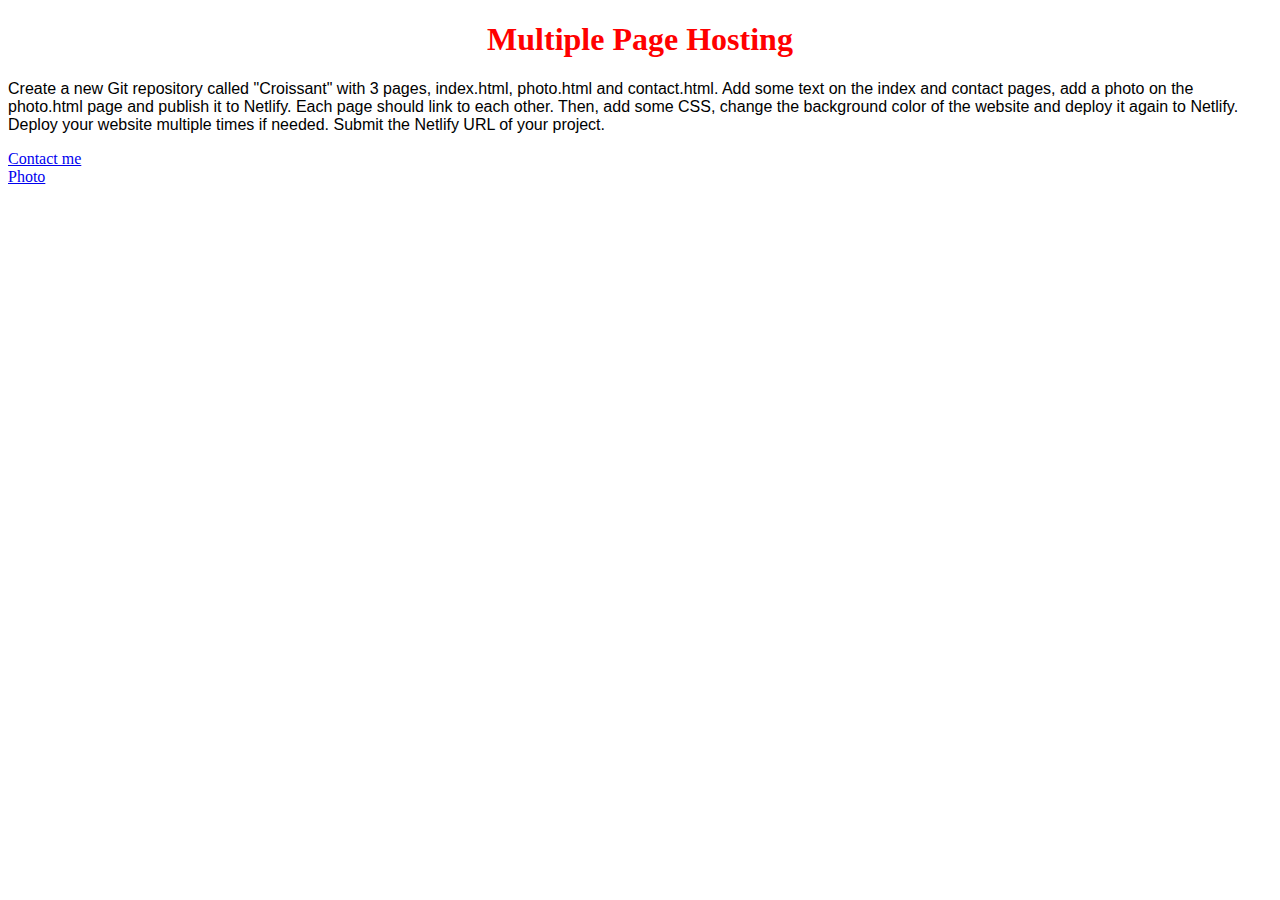
==== index.html @ d221702c "Created the initial file structure" ====
<!DOCTYPE html>
<html lang="en">

<head>
    <meta charset="UTF-8">
    <meta http-equiv="X-UA-Compatible" content="IE=edge">
    <meta name="viewport" content="width=device-width, initial-scale=1.0">
    <title>Hosting</title>
    <link rel="stylesheet" href="/css/styles.css" />
</head>

<body>
    <h1>Multiple Page Hosting</h1>
    <p>Create a new Git repository called "Croissant" with 3 pages, index.html, photo.html and contact.html. Add some
        text on
        the index and contact pages, add a photo on the photo.html page and publish it to Netlify. Each page should link
        to each
        other. Then, add some CSS, change the background color of the website and deploy it again to Netlify. Deploy
        your
        website multiple times if needed. Submit the Netlify URL of your project.</p>
    <a href="/contact.html">Contact me</a>
    <br>
    <a href="/photo.html">Photo</a>
</body>

</html>
---- css/styles.css ----
h1,
h2 {
    text-align: center;
    color: red;
}

p {
    font-size: 16px;
    font-family: Arial, Helvetica, sans-serif;
}

img.displayed {

    display: block;
    margin-left: auto;
    margin-right: auto;
    border: 5px solid red;
    width: 400px;
}
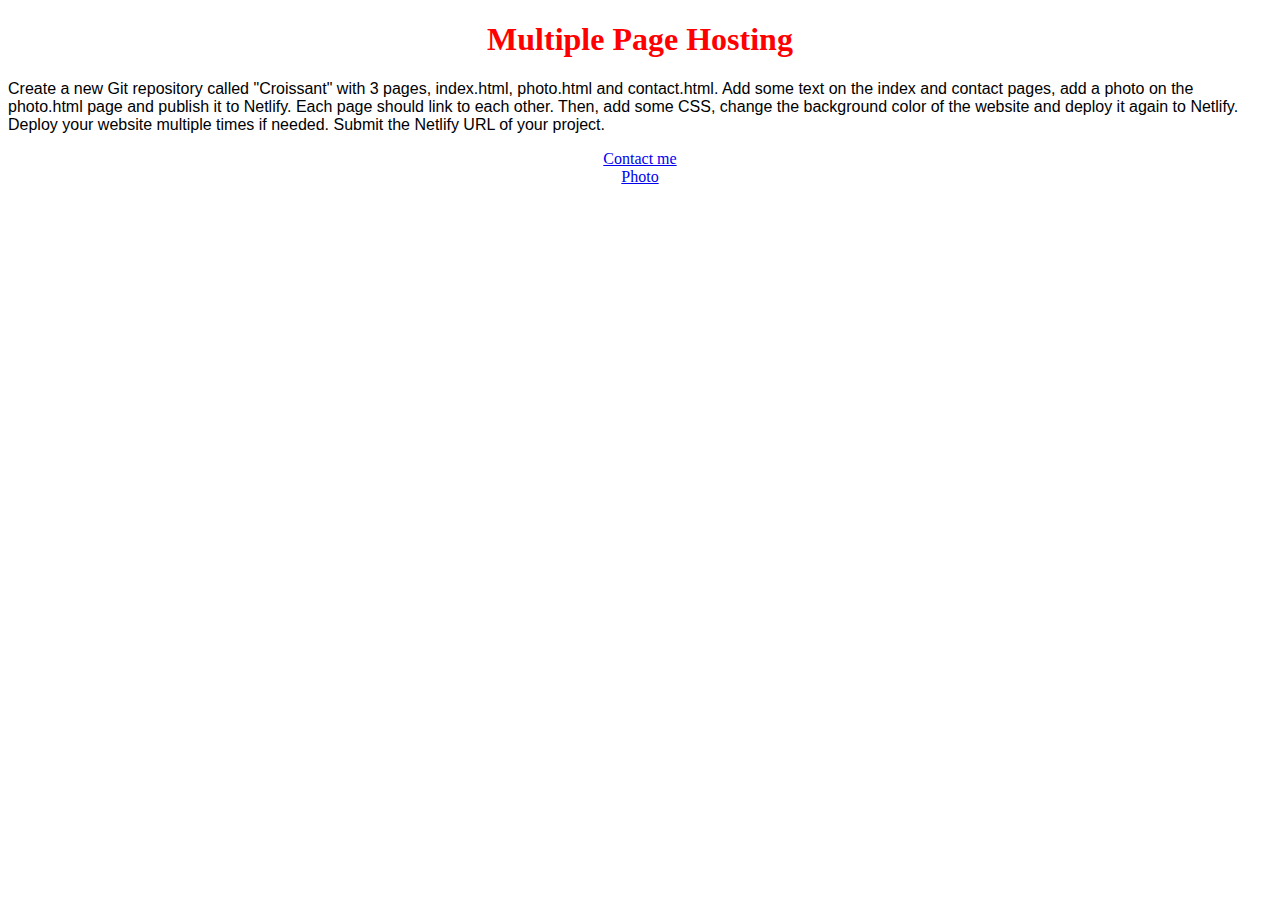
==== commit 4cb1df0e: "Changes meta" ====
--- a/index.html
+++ b/index.html
@@ -5,7 +5,9 @@
     <meta charset="UTF-8">
     <meta http-equiv="X-UA-Compatible" content="IE=edge">
     <meta name="viewport" content="width=device-width, initial-scale=1.0">
-    <title>Hosting</title>
+
+    <title>Best coders in Mykolayiv,Ukraine</title>
+    <meta name="decsription" content="Test my skills and you are really have nice work">
     <link rel="stylesheet" href="/css/styles.css" />
 </head>
 
@@ -18,9 +20,10 @@
         other. Then, add some CSS, change the background color of the website and deploy it again to Netlify. Deploy
         your
         website multiple times if needed. Submit the Netlify URL of your project.</p>
-    <a href="/contact.html">Contact me</a>
-    <br>
-    <a href="/photo.html">Photo</a>
+    <footer><a href="/contact.html" tittle="email">Contact me</a>
+        <br>
+        <a href="/photo.html">Photo</a>
+    </footer>
 </body>
 
 </html>--- a/css/styles.css
+++ b/css/styles.css
@@ -16,4 +16,12 @@
     margin-right: auto;
     border: 5px solid red;
     width: 400px;
+}
+
+footer {
+    text-align: center;
+}
+
+footer a {
+    margin: 0 10px;
 }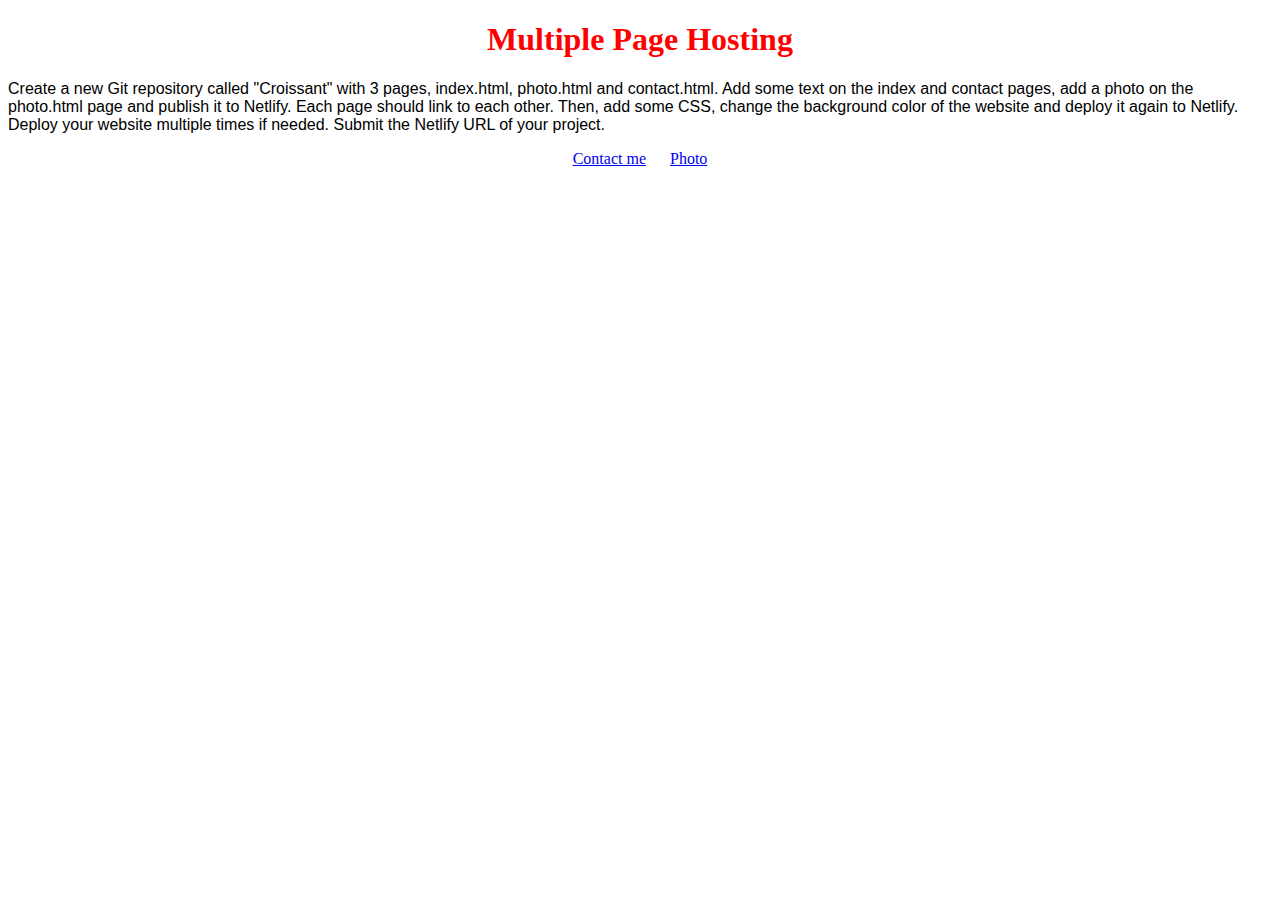
==== commit da3fcc3a: "Update index.html" ====
--- a/index.html
+++ b/index.html
@@ -21,7 +21,6 @@
         your
         website multiple times if needed. Submit the Netlify URL of your project.</p>
     <footer><a href="/contact.html" tittle="email">Contact me</a>
-        <br>
         <a href="/photo.html">Photo</a>
     </footer>
 </body>
